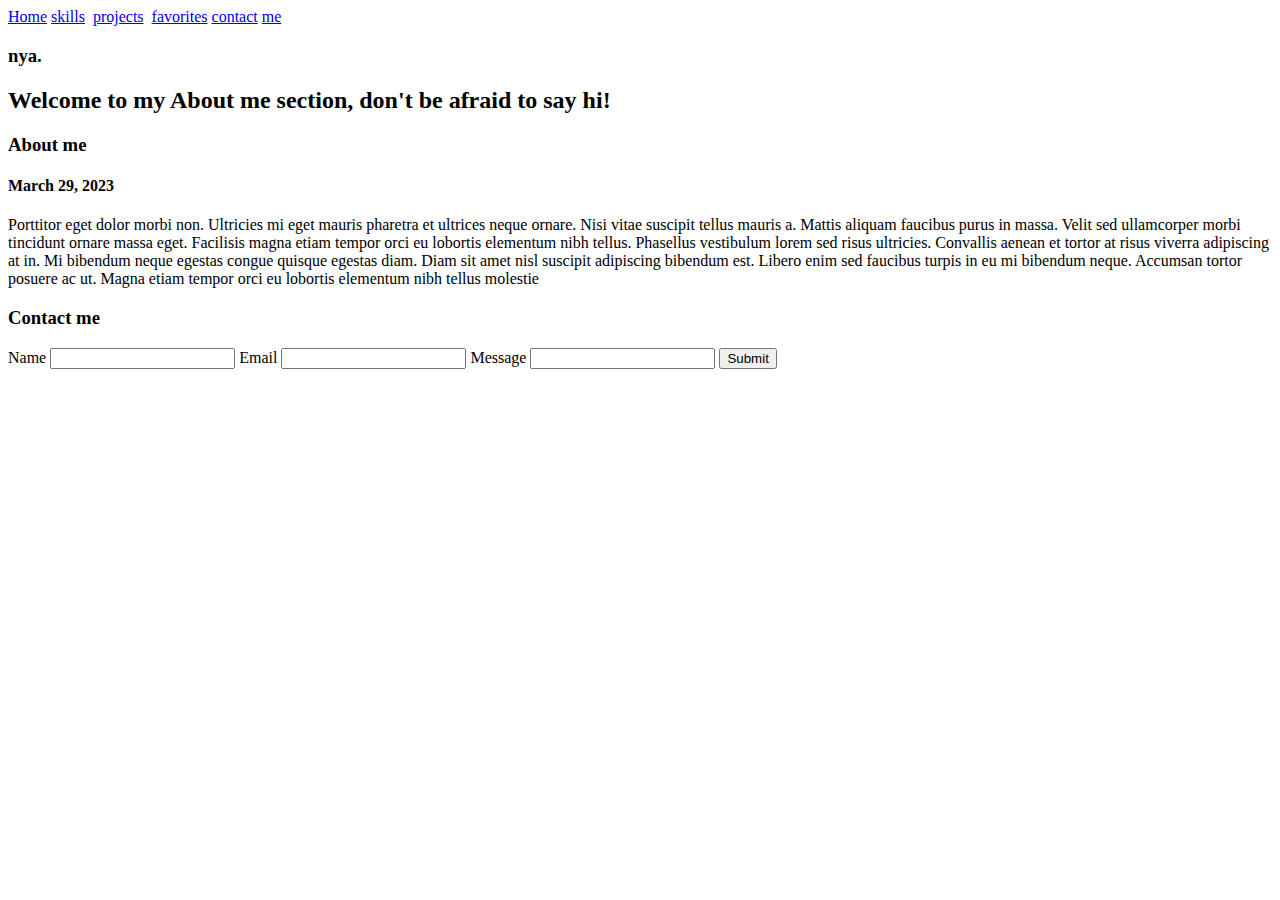
==== AboutMe.html @ 9651a773 "Update AboutMe.html" ====
<!doctype html>
<html lang="en">
<head>
<meta charset="utf-8">
<title>Personal use</title>
<link href="PublicWebsite/Personalstyles.css" rel="stylesheet" type="text/css">
</head>


<body>
<div>
  <header> 
	<a href="NyaJames.html" class="home"> Home</a> <a href="Skills.html" class="skills">skills</a>&nbsp; <a href="Projects.html" class="projects">projects</a>&nbsp; <a href="Favorites.html" class="favorites">favorites</a>&nbsp;<a href="mailto:Nyasimonej@gmail.com" class="contact">contact</a> <a href="AboutMe.html" class="skills">me</a>
	  
	
</header> </div> 

<div><h3> nya.</h3></div>

 <div>
<h2>Welcome to my About me section, don't be afraid to say hi!  </h2>
</div>


<h3 class="SecondH2">About me</h3>
<h4 class="savedate"> <!-- #BeginDate format:Am1 -->March 29, 2023<!-- #EndDate --> </h4>
</body>
<p class="p1design">Porttitor eget dolor morbi non. Ultricies mi eget mauris pharetra et ultrices neque ornare. Nisi vitae suscipit tellus mauris a. Mattis aliquam faucibus purus in massa. Velit sed ullamcorper morbi tincidunt ornare massa eget. Facilisis magna etiam tempor orci eu lobortis elementum nibh tellus. Phasellus vestibulum lorem sed risus ultricies. Convallis aenean et tortor at risus viverra adipiscing at in. Mi bibendum neque egestas congue quisque egestas diam. Diam sit amet nisl suscipit adipiscing bibendum est. Libero enim sed faucibus turpis in eu mi bibendum neque. Accumsan tortor posuere ac ut. Magna etiam tempor orci eu lobortis elementum nibh tellus molestie</p>
	
<h3 class="SecondH2"> Contact me </h3>
<header>

		
Name
<input name="custName" id="name" type="text">

		
Email 
<input name="custEmail" id="email" type="text">

		
Message
<input name="custContent" id="content" type="text"> 
<input type="submit">

</header>
	
	
</html>
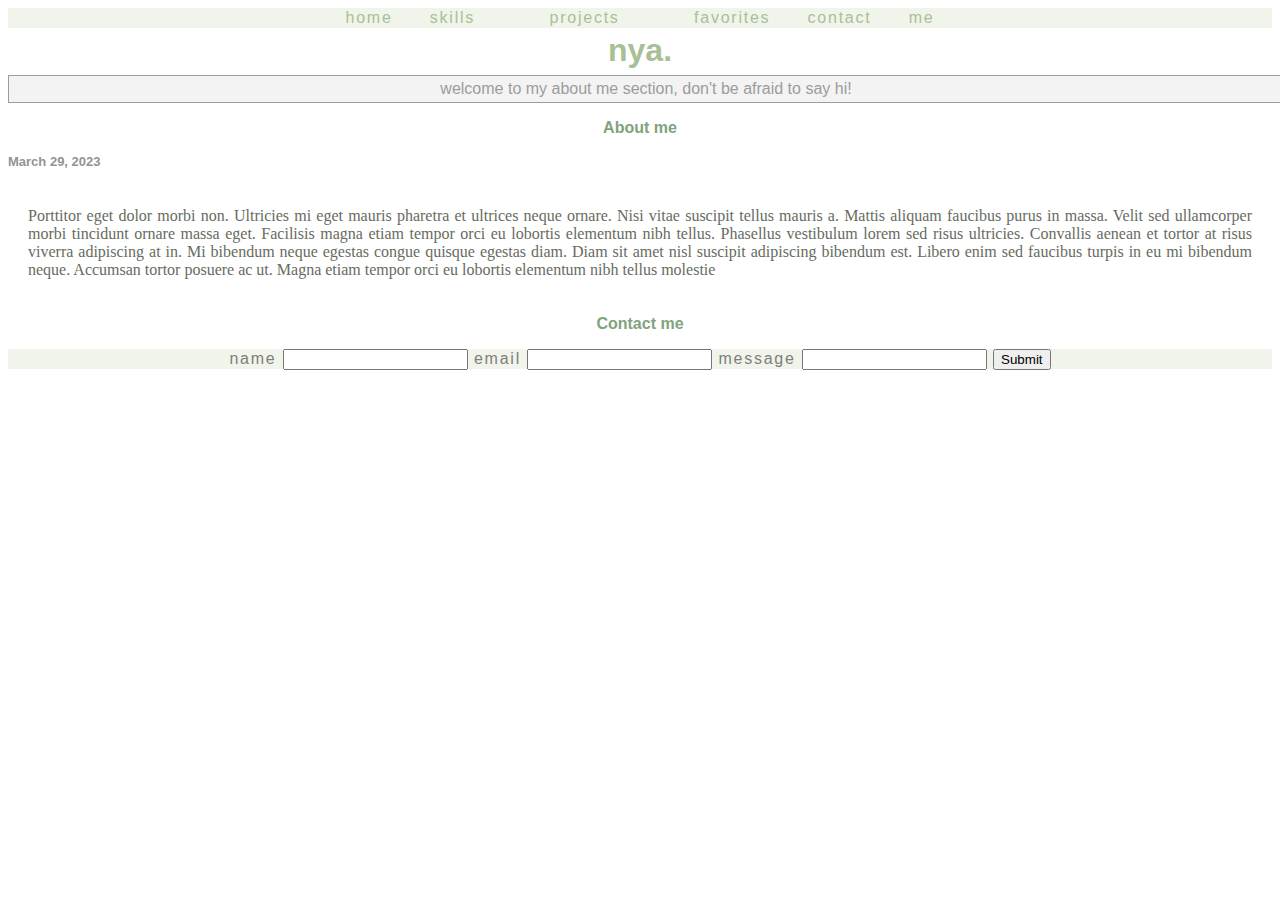
==== commit f62ac902: "Update AboutMe.html" ====
--- a/AboutMe.html
+++ b/AboutMe.html
@@ -2,8 +2,8 @@
 <html lang="en">
 <head>
 <meta charset="utf-8">
-<title>Personal use</title>
-<link href="PublicWebsite/Personalstyles.css" rel="stylesheet" type="text/css">
+<title>Nya</title>
+<link href="Personalstyles.css" rel="stylesheet" type="text/css">
 </head>
 
 
--- a/Personalstyles.css
+++ b/Personalstyles.css
@@ -0,0 +1,172 @@
+@charset "utf-8";
+
+/* Contact */
+header {
+position: absolute
+	width: 275px;
+    height: 20px;
+    left: 165px;
+    top: 5px;
+    font-family: "Gill Sans", "Gill Sans MT", "Myriad Pro", "DejaVu Sans Condensed", Helvetica, Arial, "sans-serif";
+    font-weight: 500;
+    font-size: 16px;
+    line-height: 20px;
+    text-align: center;
+    letter-spacing: 0.11em;
+    color: #7E7E7E;
+    word-spacing: 155%;
+    text-transform: lowercase;
+    white-space: normal;
+    background-color: #F0F4EA;
+    text-indent: 0px;
+    font-family: "Gill Sans", "Gill Sans MT", "Myriad Pro", "DejaVu Sans Condensed", Helvetica, Arial, sans-serif;
+    font-variant: normal;
+}
+body div {
+	position: 
+    color: #F0F4EA;
+    word-spacing: 31px;
+    background-color: #000000;
+}
+header {
+}
+body div h3 {
+    text-align: center;
+    min-height: 17px;
+    font-weight: bold;
+    line-height: 35px;
+    text-transform: lowercase;
+    height: 34px;
+    top: 0px;
+    padding-top: 0px;
+    margin-top: 5px;
+    font-size: 200%;
+    font-family: "Gill Sans", "Gill Sans MT", "Myriad Pro", "DejaVu Sans Condensed", Helvetica, Arial, sans-serif;
+    color: #A9BF96;
+    background-color: #FFFFFF;
+    bottom: 0px;
+    padding-bottom: 0px;
+    margin-bottom: 8px;
+}
+body div img {
+    float: none;
+    height: 29%;
+    width: 20%;
+    margin-left: -35px;
+    padding-left: 0px;
+    text-align: center;
+}
+p1 {
+    border-width: 2%;
+    margin-top: 25px;
+    width: 0%;
+    height: 0%;
+    min-width: 0px;
+    min-height: 0px;
+    max-width: 33%;
+    margin-right: 25px;
+    margin-bottom: 25px;
+    margin-left: 25px;
+    padding-top: 0px;
+    padding-left: 0px;
+    color: #718360;
+    font-family: "Gill Sans", "Gill Sans MT", "Myriad Pro", "DejaVu Sans Condensed", Helvetica, Arial, sans-serif;
+    text-align: justify;
+    padding-right: 0px;
+    padding-bottom: 0px;
+    line-height: 5%;
+    text-indent: 5px;
+    white-space: normal;
+}
+
+
+
+div h2  {
+    background-color: #F3F3F3;
+    text-transform: lowercase;
+    word-spacing: 0px;
+    color: #9C9C9C;
+    font-family: "Gill Sans", "Gill Sans MT", "Myriad Pro", "DejaVu Sans Condensed", Helvetica, Arial, sans-serif;
+    font-style: normal;
+    font-variant: normal;
+    font-weight: normal;
+    font-size: medium;
+    line-height: 100%;
+    text-align: center;
+    width: 100%;
+    height: 79%;
+    max-height: 50%;
+    margin-top: 4px;
+    border-width: 1px;
+    border-style: solid;
+    padding-left: 5px;
+    padding-right: 5px;
+    padding-bottom: 5px;
+    padding-top: 5px;
+    margin-left: 0px;
+    letter-spacing: 0px;
+}
+.SecondH2 {
+    font-family: "Gill Sans", "Gill Sans MT", "Myriad Pro", "DejaVu Sans Condensed", Helvetica, Arial, sans-serif;
+    font-size: medium;
+    text-align: center;
+    color: #7FA37C;
+    word-spacing: 0px;
+    letter-spacing: 0px;
+}
+.home {
+    color: #A9BF96;
+    text-decoration: none;
+}
+.skills {
+    color: #A9BF96;
+    text-decoration: none;
+}
+.projects {
+    color: #A9BF96;
+    text-decoration: none;
+}
+.favorites {
+    color: #A9BF96;
+    text-decoration: none;
+}
+.contact {
+    color: #A9BF96;
+    text-decoration: none;
+}
+.p1design {
+}
+.p1design {
+    padding-top: 20px;
+    padding-right: 20px;
+    padding-bottom: 20px;
+    padding-left: 20px;
+    text-align: justify;
+    word-spacing: 0pt;
+    color: #666C60;
+}
+.savedate {
+    color: #939393;
+    font-family: "Gill Sans", "Gill Sans MT", "Myriad Pro", "DejaVu Sans Condensed", Helvetica, Arial, sans-serif;
+    text-align: left;
+    word-spacing: 0px;
+    font-size: small;
+    letter-spacing: 0px;
+}
+.pleaseactright {
+}
+.li1 {
+    padding-top: 5px;
+    padding-bottom: 5px;
+    font-family: "Gill Sans", "Gill Sans MT", "Myriad Pro", "DejaVu Sans Condensed", Helvetica, Arial, sans-serif;
+    font-size: small;
+    text-align: justify;
+    color: #A1AD8F;
+}
+div5 {
+    padding-right: 10px;
+}
+.allforms {
+    padding-right: 5px;
+    margin-right: 10px;
+}
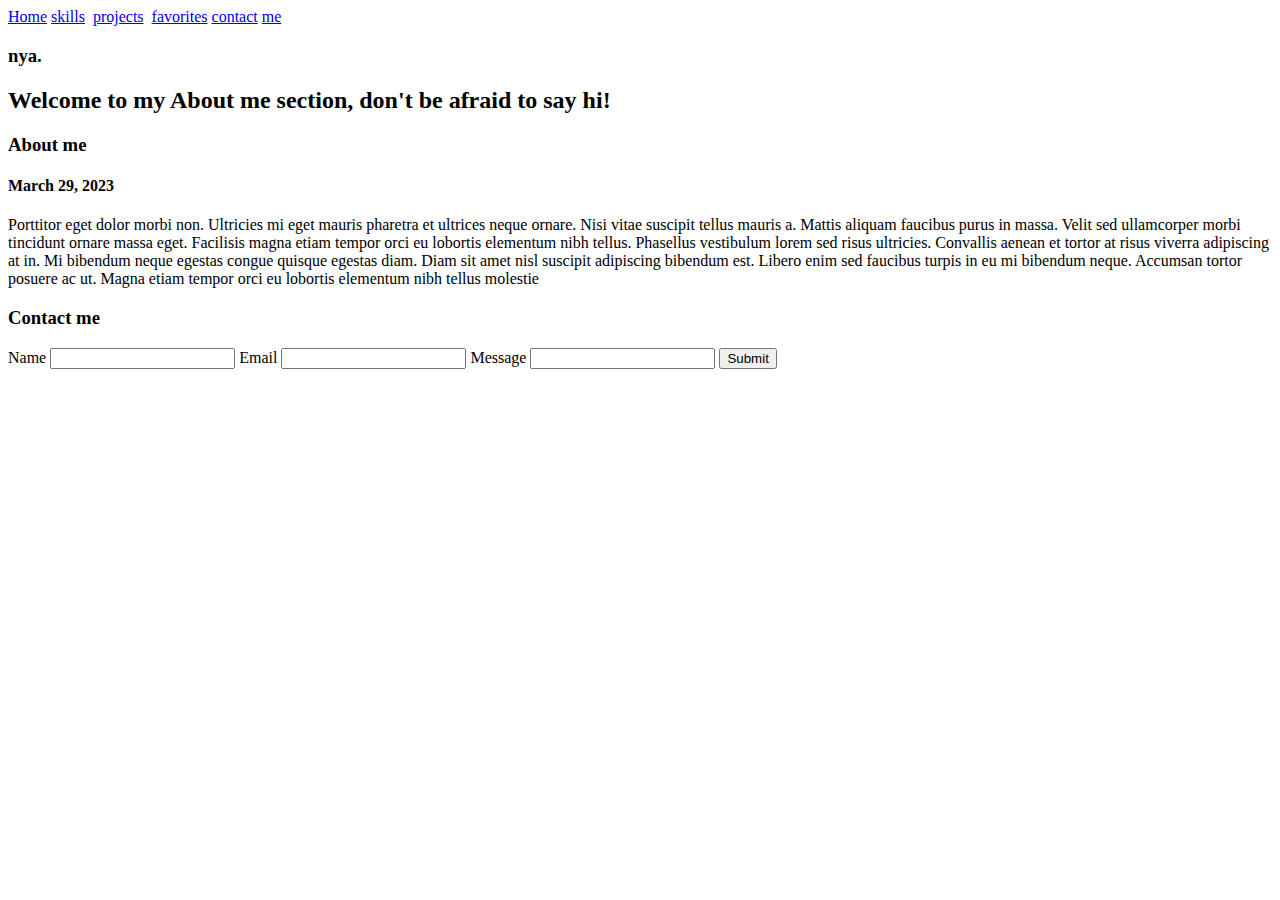
==== commit a31d2fd9: "Update AboutMe.html" ====
--- a/AboutMe.html
+++ b/AboutMe.html
@@ -3,7 +3,7 @@
 <head>
 <meta charset="utf-8">
 <title>Nya</title>
-<link href="Personalstyles.css" rel="stylesheet" type="text/css">
+<link href=""C:\Users\Nysim\OneDrive\Documents\GitHub\nsjames.github.io\Personalstyles.css"" rel="stylesheet" type="text/css">
 </head>
 
 
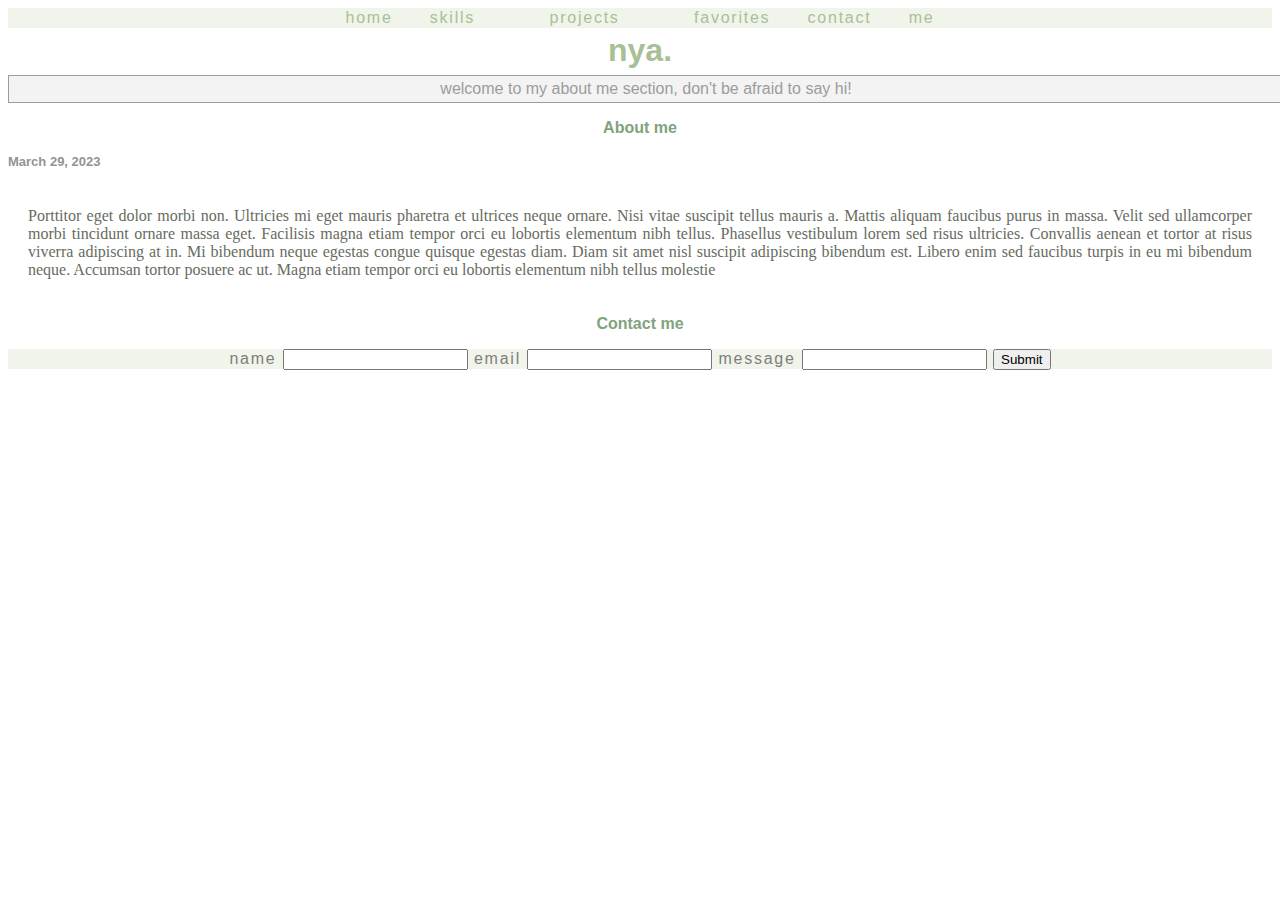
==== commit 22610648: "Update AboutMe.html" ====
--- a/AboutMe.html
+++ b/AboutMe.html
@@ -3,7 +3,7 @@
 <head>
 <meta charset="utf-8">
 <title>Nya</title>
-<link href=""C:\Users\Nysim\OneDrive\Documents\GitHub\nsjames.github.io\Personalstyles.css"" rel="stylesheet" type="text/css">
+<link href="Personalstyles.css" rel="stylesheet" type="text/css">
 </head>
 
 
--- a/Personalstyles.css
+++ b/Personalstyles.css
@@ -0,0 +1,172 @@
+@charset "utf-8";
+
+/* Contact */
+header {
+position: absolute
+	width: 275px;
+    height: 20px;
+    left: 165px;
+    top: 5px;
+    font-family: "Gill Sans", "Gill Sans MT", "Myriad Pro", "DejaVu Sans Condensed", Helvetica, Arial, "sans-serif";
+    font-weight: 500;
+    font-size: 16px;
+    line-height: 20px;
+    text-align: center;
+    letter-spacing: 0.11em;
+    color: #7E7E7E;
+    word-spacing: 155%;
+    text-transform: lowercase;
+    white-space: normal;
+    background-color: #F0F4EA;
+    text-indent: 0px;
+    font-family: "Gill Sans", "Gill Sans MT", "Myriad Pro", "DejaVu Sans Condensed", Helvetica, Arial, sans-serif;
+    font-variant: normal;
+}
+body div {
+	position: 
+    color: #F0F4EA;
+    word-spacing: 31px;
+    background-color: #000000;
+}
+header {
+}
+body div h3 {
+    text-align: center;
+    min-height: 17px;
+    font-weight: bold;
+    line-height: 35px;
+    text-transform: lowercase;
+    height: 34px;
+    top: 0px;
+    padding-top: 0px;
+    margin-top: 5px;
+    font-size: 200%;
+    font-family: "Gill Sans", "Gill Sans MT", "Myriad Pro", "DejaVu Sans Condensed", Helvetica, Arial, sans-serif;
+    color: #A9BF96;
+    background-color: #FFFFFF;
+    bottom: 0px;
+    padding-bottom: 0px;
+    margin-bottom: 8px;
+}
+body div img {
+    float: none;
+    height: 29%;
+    width: 20%;
+    margin-left: -35px;
+    padding-left: 0px;
+    text-align: center;
+}
+p1 {
+    border-width: 2%;
+    margin-top: 25px;
+    width: 0%;
+    height: 0%;
+    min-width: 0px;
+    min-height: 0px;
+    max-width: 33%;
+    margin-right: 25px;
+    margin-bottom: 25px;
+    margin-left: 25px;
+    padding-top: 0px;
+    padding-left: 0px;
+    color: #718360;
+    font-family: "Gill Sans", "Gill Sans MT", "Myriad Pro", "DejaVu Sans Condensed", Helvetica, Arial, sans-serif;
+    text-align: justify;
+    padding-right: 0px;
+    padding-bottom: 0px;
+    line-height: 5%;
+    text-indent: 5px;
+    white-space: normal;
+}
+
+
+
+div h2  {
+    background-color: #F3F3F3;
+    text-transform: lowercase;
+    word-spacing: 0px;
+    color: #9C9C9C;
+    font-family: "Gill Sans", "Gill Sans MT", "Myriad Pro", "DejaVu Sans Condensed", Helvetica, Arial, sans-serif;
+    font-style: normal;
+    font-variant: normal;
+    font-weight: normal;
+    font-size: medium;
+    line-height: 100%;
+    text-align: center;
+    width: 100%;
+    height: 79%;
+    max-height: 50%;
+    margin-top: 4px;
+    border-width: 1px;
+    border-style: solid;
+    padding-left: 5px;
+    padding-right: 5px;
+    padding-bottom: 5px;
+    padding-top: 5px;
+    margin-left: 0px;
+    letter-spacing: 0px;
+}
+.SecondH2 {
+    font-family: "Gill Sans", "Gill Sans MT", "Myriad Pro", "DejaVu Sans Condensed", Helvetica, Arial, sans-serif;
+    font-size: medium;
+    text-align: center;
+    color: #7FA37C;
+    word-spacing: 0px;
+    letter-spacing: 0px;
+}
+.home {
+    color: #A9BF96;
+    text-decoration: none;
+}
+.skills {
+    color: #A9BF96;
+    text-decoration: none;
+}
+.projects {
+    color: #A9BF96;
+    text-decoration: none;
+}
+.favorites {
+    color: #A9BF96;
+    text-decoration: none;
+}
+.contact {
+    color: #A9BF96;
+    text-decoration: none;
+}
+.p1design {
+}
+.p1design {
+    padding-top: 20px;
+    padding-right: 20px;
+    padding-bottom: 20px;
+    padding-left: 20px;
+    text-align: justify;
+    word-spacing: 0pt;
+    color: #666C60;
+}
+.savedate {
+    color: #939393;
+    font-family: "Gill Sans", "Gill Sans MT", "Myriad Pro", "DejaVu Sans Condensed", Helvetica, Arial, sans-serif;
+    text-align: left;
+    word-spacing: 0px;
+    font-size: small;
+    letter-spacing: 0px;
+}
+.pleaseactright {
+}
+.li1 {
+    padding-top: 5px;
+    padding-bottom: 5px;
+    font-family: "Gill Sans", "Gill Sans MT", "Myriad Pro", "DejaVu Sans Condensed", Helvetica, Arial, sans-serif;
+    font-size: small;
+    text-align: justify;
+    color: #A1AD8F;
+}
+div5 {
+    padding-right: 10px;
+}
+.allforms {
+    padding-right: 5px;
+    margin-right: 10px;
+}
